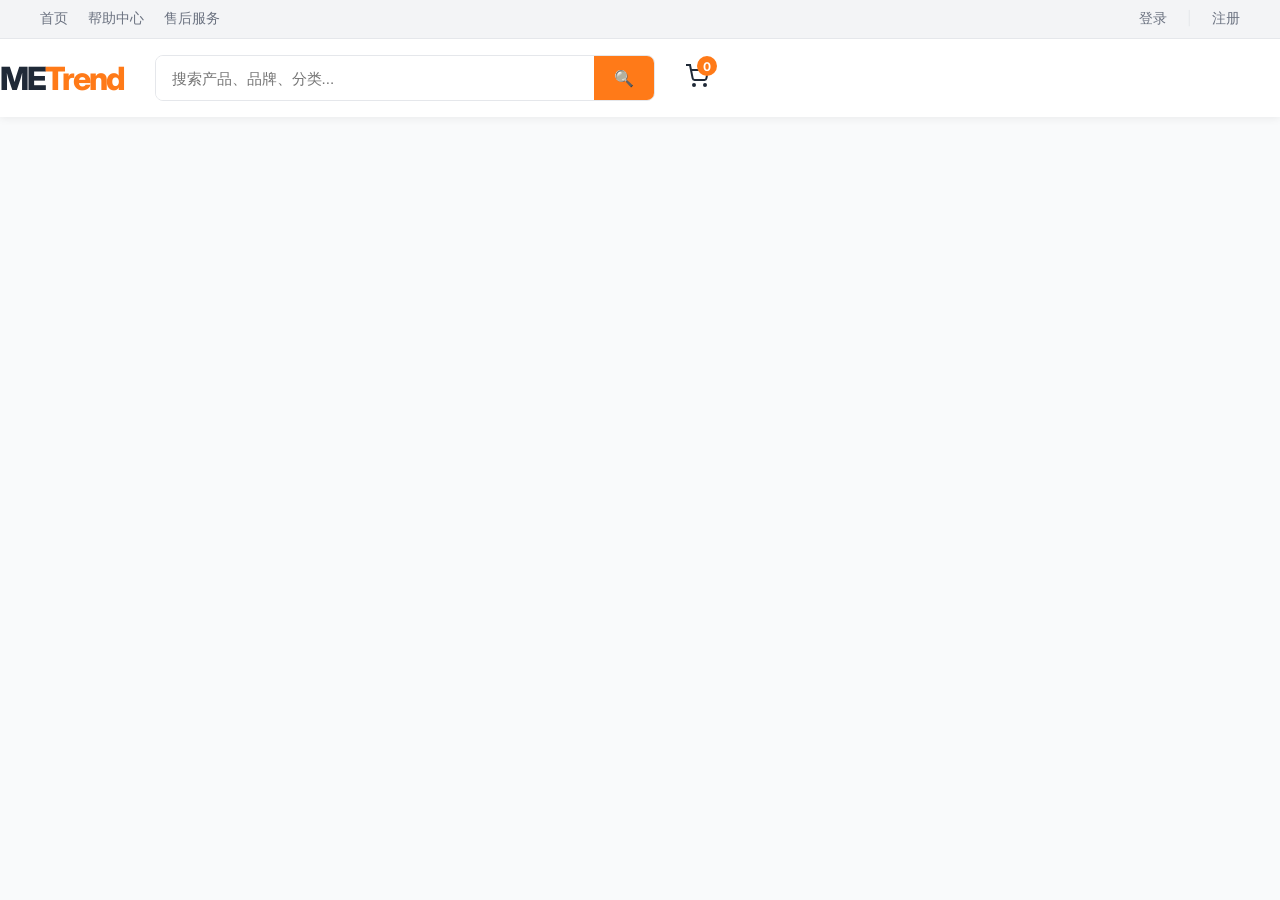
==== cart.html @ 779a7f27 "Add product detail and cart pages to upgrade the storefront experience and add navigation flow betwe" ====
<!DOCTYPE html>
<html lang="zh-CN">
  <head>
    <meta charset="UTF-8" />
    <meta name="viewport" content="width=device-width, initial-scale=1.0" />
    <title>产品详情 - METrend</title>
    <link rel="preconnect" href="https://fonts.googleapis.com" />
    <link rel="preconnect" href="https://fonts.gstatic.com" crossorigin />
    <link href="https://fonts.googleapis.com/css2?family=Inter:wght@400;500;600;700;800&display=swap" rel="stylesheet" />
    <link rel="stylesheet" href="styles.css" />
  </head>
  <body>
    <header class="header">
      <div class="header-top">
        <div class="container">
          <div class="top-links">
            <a href="index.html">首页</a>
            <a href="#">帮助中心</a>
            <a href="#">售后服务</a>
          </div>
          <div class="top-account">
            <a href="#">登录</a>
            <span class="divider">|</span>
            <a href="#">注册</a>
          </div>
        </div>
      </div>

      <div class="header-main">
        <div class="container">
          <div class="logo" onclick="window.location.href='index.html'" style="cursor:pointer;">ME<span>Trend</span></div>
          <div class="search-bar">
            <input type="text" placeholder="搜索产品、品牌、分类..." class="search-input" />
            <button class="search-btn" aria-label="搜索">🔍</button>
          </div>
          <div class="header-icons">
            <div class="icon-item" onclick="window.location.href='cart.html'">
              <svg width="24" height="24" viewBox="0 0 24 24" fill="none" stroke="currentColor">
                <circle cx="9" cy="21" r="1"></circle>
                <circle cx="20" cy="21" r="1"></circle>
                <path d="M1 1h4l2.68 13.39a2 2 0 0 0 2 1.61h9.72a2 2 0 0 0 2-1.61L23 6H6"></path>
              </svg>
              <span class="cart-count">0</span>
            </div>
          </div>
        </div>
      </div>
    </header>

    <main class="page-shell">
      <div class="container">
        <div id="product-detail"></div>
      </div>
    </main>

    <script src="script.js"></script>
  </body>
</html>
---- styles.css ----
:root {
  --primary: #ff7a18;
  --primary-dark: #ff5c00;
  --secondary: #111827;
  --text: #1f2937;
  --muted: #6b7280;
  --line: #e5e7eb;
  --bg: #f9fafb;
  --white: #ffffff;
  --shadow: 0 10px 25px rgba(0, 0, 0, 0.1);
  --shadow-sm: 0 2px 8px rgba(0, 0, 0, 0.06);
  --danger: #dc2626;
  --success: #16a34a;
}

* {
  box-sizing: border-box;
}

html {
  scroll-behavior: smooth;
}

body {
  margin: 0;
  font-family: "Inter", -apple-system, BlinkMacSystemFont, "Segoe UI", sans-serif;
  background: var(--bg);
  color: var(--text);
}

img {
  max-width: 100%;
  display: block;
}

a {
  text-decoration: none;
  color: inherit;
}

button {
  font: inherit;
  border: none;
  cursor: pointer;
}

.container {
  width: min(1200px, calc(100% - 40px));
  margin: 0 auto;
}

.header {
  background: var(--white);
  box-shadow: var(--shadow-sm);
  position: sticky;
  top: 0;
  z-index: 100;
}

.header-top {
  background: #f3f4f6;
  border-bottom: 1px solid var(--line);
  padding: 10px 0;
  font-size: 0.85rem;
}

.header-top .container {
  display: flex;
  justify-content: space-between;
  align-items: center;
}

.top-links,
.top-account {
  display: flex;
  gap: 20px;
  color: var(--muted);
}

.top-links a:hover,
.top-account a:hover {
  color: var(--primary);
}

.divider {
  color: var(--line);
}

.header-main {
  padding: 16px 0;
}

.header-main .container {
  display: flex;
  align-items: center;
  gap: 30px;
  width: 100%;
}

.logo {
  font-size: 2rem;
  font-weight: 800;
  letter-spacing: -0.06em;
  white-space: nowrap;
}

.logo span {
  color: var(--primary);
}

.search-bar {
  flex: 1;
  display: flex;
  max-width: 500px;
  border: 1px solid var(--line);
  border-radius: 8px;
  overflow: hidden;
}

.search-input {
  flex: 1;
  border: none;
  padding: 12px 16px;
  font-size: 0.95rem;
  outline: none;
}

.search-btn {
  background: var(--primary);
  color: white;
  padding: 12px 20px;
  display: flex;
  align-items: center;
  justify-content: center;
}

.search-btn:hover {
  background: var(--primary-dark);
}

.header-icons {
  display: flex;
  gap: 24px;
  color: var(--text);
}

.icon-item {
  position: relative;
  cursor: pointer;
  transition: color 0.2s;
}

.icon-item:hover {
  color: var(--primary);
}

.icon-item svg {
  width: 24px;
  height: 24px;
  stroke-width: 2;
}

.icon-item span {
  position: absolute;
  top: -8px;
  right: -8px;
  background: var(--primary);
  color: white;
  width: 20px;
  height: 20px;
  border-radius: 50%;
  display: flex;
  align-items: center;
  justify-content: center;
  font-size: 0.75rem;
  font-weight: 700;
}

.category-nav {
  background: var(--white);
  border-top: 1px solid var(--line);
  border-bottom: 1px solid var(--line);
}

.category-nav .container {
  display: flex;
  gap: 0;
}

.nav-item {
  flex: 1;
  padding: 14px 16px;
  background: none;
  color: var(--text);
  font-weight: 500;
  border: none;
  border-bottom: 3px solid transparent;
  transition: all 0.2s;
  text-align: center;
}

.nav-item:hover {
  color: var(--primary);
  background: #fafafa;
}

.nav-item.active {
  color: var(--primary);
  border-bottom-color: var(--primary);
}

.banner {
  margin: 20px 0;
}

.carousel {
  position: relative;
  width: 100%;
  height: 400px;
  border-radius: 12px;
  overflow: hidden;
  background: #000;
}

.carousel-item {
  position: absolute;
  width: 100%;
  height: 100%;
  opacity: 0;
  transition: opacity 0.5s ease;
  top: 0;
  left: 0;
}

.carousel-item.active {
  opacity: 1;
}

.carousel-item img {
  width: 100%;
  height: 100%;
  object-fit: cover;
}

.carousel-caption {
  position: absolute;
  bottom: 40px;
  left: 40px;
  color: white;
  text-shadow: 0 2px 8px rgba(0, 0, 0, 0.3);
}

.carousel-caption h2 {
  margin: 0;
  font-size: 3rem;
  font-weight: 800;
}

.carousel-caption p {
  margin: 10px 0 0;
  font-size: 1.2rem;
}

.carousel-prev,
.carousel-next {
  position: absolute;
  top: 50%;
  transform: translateY(-50%);
  width: 50px;
  height: 50px;
  border-radius: 50%;
  background: rgba(255, 255, 255, 0.3);
  color: white;
  font-size: 24px;
  display: flex;
  align-items: center;
  justify-content: center;
  transition: all 0.2s;
  z-index: 10;
}

.carousel-prev {
  left: 20px;
}

.carousel-next {
  right: 20px;
}

.carousel-prev:hover,
.carousel-next:hover {
  background: rgba(255, 255, 255, 0.5);
}

.carousel-dots {
  position: absolute;
  bottom: 20px;
  left: 50%;
  transform: translateX(-50%);
  display: flex;
  gap: 10px;
  z-index: 10;
}

.dot {
  width: 12px;
  height: 12px;
  border-radius: 50%;
  background: rgba(255, 255, 255, 0.5);
  cursor: pointer;
  transition: all 0.2s;
}

.dot.active {
  background: white;
  width: 30px;
  border-radius: 6px;
}

.flash-deal {
  padding: 40px 0;
  background: var(--white);
  margin-bottom: 20px;
  border-radius: 12px;
}

.section-header {
  display: flex;
  justify-content: space-between;
  align-items: center;
  margin-bottom: 30px;
}

.section-header h2 {
  margin: 0;
  font-size: 1.8rem;
}

.more-link {
  color: var(--primary);
  font-weight: 600;
  transition: color 0.2s;
}

.more-link:hover {
  color: var(--primary-dark);
}

.deal-grid {
  display: grid;
  grid-template-columns: repeat(auto-fit, minmax(200px, 1fr));
  gap: 16px;
}

.products {
  padding: 40px 0;
}

.products-header {
  display: flex;
  justify-content: space-between;
  align-items: center;
  margin-bottom: 30px;
  flex-wrap: wrap;
  gap: 20px;
}

.products-header h2 {
  margin: 0;
  font-size: 1.8rem;
}

.sort-options {
  display: flex;
  gap: 12px;
}

.sort-btn {
  padding: 8px 16px;
  background: var(--white);
  color: var(--text);
  border: 1px solid var(--line);
  border-radius: 6px;
  font-weight: 500;
  transition: all 0.2s;
}

.sort-btn:hover {
  color: var(--primary);
  border-color: var(--primary);
}

.sort-btn.active {
  background: var(--primary);
  color: white;
  border-color: var(--primary);
}

.product-grid {
  display: grid;
  grid-template-columns: repeat(auto-fill, minmax(240px, 1fr));
  gap: 20px;
}

.product-card {
  background: var(--white);
  border: 1px solid var(--line);
  border-radius: 12px;
  overflow: hidden;
  transition: all 0.3s;
  box-shadow: var(--shadow-sm);
}

.product-card:hover {
  transform: translateY(-8px);
  box-shadow: var(--shadow);
}

.product-image {
  position: relative;
  height: 200px;
  background: #f3f4f6;
  overflow: hidden;
}

.product-image img {
  width: 100%;
  height: 100%;
  object-fit: cover;
  transition: transform 0.3s;
}

.product-card:hover .product-image img {
  transform: scale(1.05);
}

.product-badge {
  position: absolute;
  top: 10px;
  left: 10px;
  background: var(--primary);
  color: white;
  padding: 5px 10px;
  border-radius: 4px;
  font-size: 0.75rem;
  font-weight: 700;
}

.product-info {
  padding: 14px;
}

.product-name {
  margin: 0 0 8px;
  font-size: 0.95rem;
  font-weight: 600;
  line-height: 1.4;
  color: var(--text);
  display: -webkit-box;
  -webkit-line-clamp: 2;
  -webkit-box-orient: vertical;
  overflow: hidden;
}

.product-rating {
  display: flex;
  align-items: center;
  gap: 6px;
  font-size: 0.85rem;
  color: var(--muted);
  margin-bottom: 8px;
}

.product-rating .stars {
  color: #ffa500;
}

.product-price {
  display: flex;
  align-items: baseline;
  gap: 8px;
  margin-bottom: 12px;
}

.current-price {
  font-size: 1.4rem;
  font-weight: 800;
  color: var(--primary);
}

.original-price {
  font-size: 0.85rem;
  color: var(--muted);
  text-decoration: line-through;
}

.product-stock {
  font-size: 0.8rem;
  color: var(--muted);
  margin-bottom: 12px;
}

.product-stock.low {
  color: var(--danger);
}

.product-actions {
  display: flex;
  gap: 8px;
}

.btn-cart {
  flex: 1;
  padding: 10px;
  background: var(--primary);
  color: white;
  border: none;
  border-radius: 6px;
  font-weight: 600;
  transition: all 0.2s;
  font-size: 0.9rem;
}

.btn-cart:hover {
  background: var(--primary-dark);
}

.btn-wishlist {
  width: 40px;
  height: 40px;
  background: var(--white);
  border: 1px solid var(--line);
  border-radius: 6px;
  display: flex;
  align-items: center;
  justify-content: center;
  color: var(--text);
  transition: all 0.2s;
}

.btn-wishlist:hover {
  color: var(--primary);
  border-color: var(--primary);
}

.shops {
  padding: 40px 0;
  background: var(--white);
  margin-bottom: 20px;
  border-radius: 12px;
}

.shops h2 {
  margin: 0 0 30px;
  font-size: 1.8rem;
}

.shop-grid {
  display: grid;
  grid-template-columns: repeat(auto-fit, minmax(280px, 1fr));
  gap: 24px;
}

.shop-card {
  text-align: center;
  transition: all 0.3s;
}

.shop-card:hover {
  transform: translateY(-8px);
}

.shop-card img {
  width: 100%;
  height: 200px;
  object-fit: cover;
  border-radius: 8px;
  margin-bottom: 16px;
}

.shop-card h3 {
  margin: 0 0 8px;
  font-size: 1.2rem;
}

.shop-card p {
  margin: 0 0 16px;
  color: var(--muted);
  font-size: 0.9rem;
}

.shop-btn {
  padding: 10px 24px;
  background: var(--primary);
  color: white;
  border-radius: 6px;
  font-weight: 600;
  transition: all 0.2s;
}

.shop-btn:hover {
  background: var(--primary-dark);
}

.footer {
  background: var(--secondary);
  color: #d1d5db;
  padding: 40px 0 20px;
  margin-top: 40px;
}

.footer-content {
  display: grid;
  grid-template-columns: repeat(auto-fit, minmax(240px, 1fr));
  gap: 30px;
  margin-bottom: 30px;
}

.footer-col h4 {
  color: white;
  margin: 0 0 16px;
  font-size: 0.95rem;
}

.footer-col ul {
  list-style: none;
  padding: 0;
  margin: 0;
}

.footer-col li {
  margin-bottom: 10px;
}

.footer-col a {
  color: #d1d5db;
  transition: color 0.2s;
}

.footer-col a:hover {
  color: var(--primary);
}

.footer-col p {
  margin: 10px 0;
  line-height: 1.6;
}

.footer-bottom {
  text-align: center;
  padding-top: 20px;
  border-top: 1px solid #374151;
  color: #9ca3af;
  font-size: 0.85rem;
}

.cart-popup {
  position: fixed;
  bottom: -200px;
  right: 20px;
  background: var(--white);
  border: 1px solid var(--line);
  border-radius: 8px;
  padding: 20px;
  box-shadow: var(--shadow);
  z-index: 1000;
  transition: bottom 0.3s ease;
  max-width: 300px;
}

.cart-popup.show {
  bottom: 20px;
}

.popup-content h3 {
  margin: 0 0 10px;
  color: var(--primary);
}

.popup-content p {
  margin: 0 0 16px;
  color: var(--muted);
  font-size: 0.9rem;
}

.popup-close {
  width: 100%;
  padding: 10px;
  background: var(--bg);
  color: var(--text);
  border: 1px solid var(--line);
  border-radius: 6px;
  font-weight: 600;
}

.page-shell {
  padding: 40px 0;
}

.product-detail {
  display: grid;
  grid-template-columns: 1.1fr 0.9fr;
  gap: 36px;
  background: var(--white);
  border: 1px solid var(--line);
  padding: 24px;
  border-radius: 18px;
  box-shadow: var(--shadow-sm);
}

.detail-image-large {
  width: 100%;
  height: 500px;
  object-fit: cover;
  border-radius: 14px;
}

.detail-info h1 {
  margin: 0 0 12px;
  font-size: clamp(2rem, 3vw, 2.8rem);
}

.detail-badge {
  display: inline-block;
  padding: 6px 10px;
  background: rgba(255, 122, 24, 0.1);
  color: var(--primary-dark);
  border-radius: 999px;
  font-weight: 700;
  margin-bottom: 12px;
}

.detail-rating {
  display: flex;
  gap: 12px;
  align-items: center;
  color: var(--muted);
  margin-bottom: 18px;
}

.detail-rating .stars {
  color: #ffa500;
}

.detail-price {
  display: flex;
  align-items: baseline;
  gap: 14px;
  margin-bottom: 18px;
}

.detail-price .current {
  color: var(--primary);
  font-size: 2.6rem;
  font-weight: 800;
}

.detail-price .original {
  color: var(--muted);
  text-decoration: line-through;
  font-size: 1.2rem;
}

.detail-desc {
  color: var(--muted);
  line-height: 1.8;
  margin-bottom: 20px;
}

.detail-features {
  list-style: none;
  padding: 0;
  margin: 0 0 22px;
  display: grid;
  gap: 8px;
}

.detail-features li::before {
  content: "✓";
  color: var(--success);
  font-weight: 800;
  margin-right: 8px;
}

.detail-actions {
  display: flex;
  gap: 12px;
  margin-bottom: 20px;
}

.primary-btn,
.secondary-btn {
  padding: 14px 22px;
  border-radius: 10px;
  font-weight: 700;
}

.primary-btn {
  background: var(--primary);
  color: white;
}

.primary-btn:hover {
  background: var(--primary-dark);
}

.secondary-btn {
  background: white;
  border: 1px solid var(--line);
  color: var(--text);
}

.detail-meta {
  display: grid;
  grid-template-columns: repeat(3, minmax(0, 1fr));
  gap: 12px;
  margin-top: 18px;
}

.meta-box {
  background: #f8fafc;
  border: 1px solid var(--line);
  border-radius: 10px;
  padding: 12px;
}

.meta-box strong {
  display: block;
  margin-bottom: 4px;
}

.cart-page {
  max-width: 960px;
  margin: 40px auto;
  background: var(--white);
  border: 1px solid var(--line);
  border-radius: 18px;
  padding: 24px;
  box-shadow: var(--shadow-sm);
}

.cart-header {
  display: flex;
  justify-content: space-between;
  align-items: center;
  margin-bottom: 18px;
}

.cart-list {
  display: grid;
  gap: 14px;
}

.cart-item {
  display: grid;
  grid-template-columns: 110px 1fr auto auto;
  align-items: center;
  gap: 16px;
  border: 1px solid var(--line);
  border-radius: 12px;
  padding: 12px;
}

.cart-item img {
  width: 110px;
  height: 110px;
  object-fit: cover;
  border-radius: 12px;
}

.cart-item h3 {
  margin: 0 0 6px;
}

.cart-item p {
  margin: 0;
  color: var(--muted);
}

.qty-box {
  display: flex;
  align-items: center;
  gap: 8px;
}

.qty-box button {
  width: 28px;
  height: 28px;
  border: 1px solid var(--line);
  border-radius: 6px;
  background: white;
}

.cart-summary {
  margin-top: 24px;
  border-top: 1px solid var(--line);
  padding-top: 20px;
  display: flex;
  justify-content: space-between;
  align-items: center;
  gap: 16px;
  flex-wrap: wrap;
}

.total-price {
  font-size: 2rem;
  font-weight: 800;
  color: var(--primary);
}

.empty-cart {
  text-align: center;
  padding: 40px 0;
  color: var(--muted);
}

@media (max-width: 900px) {
  .product-detail {
    grid-template-columns: 1fr;
  }

  .detail-image-large {
    height: 360px;
  }
}

@media (max-width: 768px) {
  .header-main .container {
    gap: 12px;
  }

  .search-bar {
    max-width: none;
  }

  .category-nav .container {
    overflow-x: auto;
    flex-wrap: nowrap;
  }

  .carousel {
    height: 250px;
  }

  .carousel-caption h2 {
    font-size: 1.8rem;
  }

  .product-grid {
    grid-template-columns: repeat(auto-fill, minmax(160px, 1fr));
    gap: 12px;
  }

  .shop-grid {
    grid-template-columns: 1fr;
  }

  .footer-content {
    grid-template-columns: 1fr 1fr;
  }
}

@media (max-width: 480px) {
  .top-links,
  .top-account {
    display: none;
  }

  .header-main .container {
    flex-direction: column;
    gap: 12px;
  }

  .search-bar {
    order: 3;
    width: 100%;
  }

  .carousel {
    height: 200px;
  }

  .carousel-caption {
    bottom: 20px;
    left: 20px;
  }

  .carousel-caption h2 {
    font-size: 1.2rem;
  }

  .product-grid {
    grid-template-columns: repeat(2, 1fr);
  }

  .cart-item {
    grid-template-columns: 1fr;
    text-align: center;
  }

  .cart-item img {
    margin: 0 auto;
  }
}
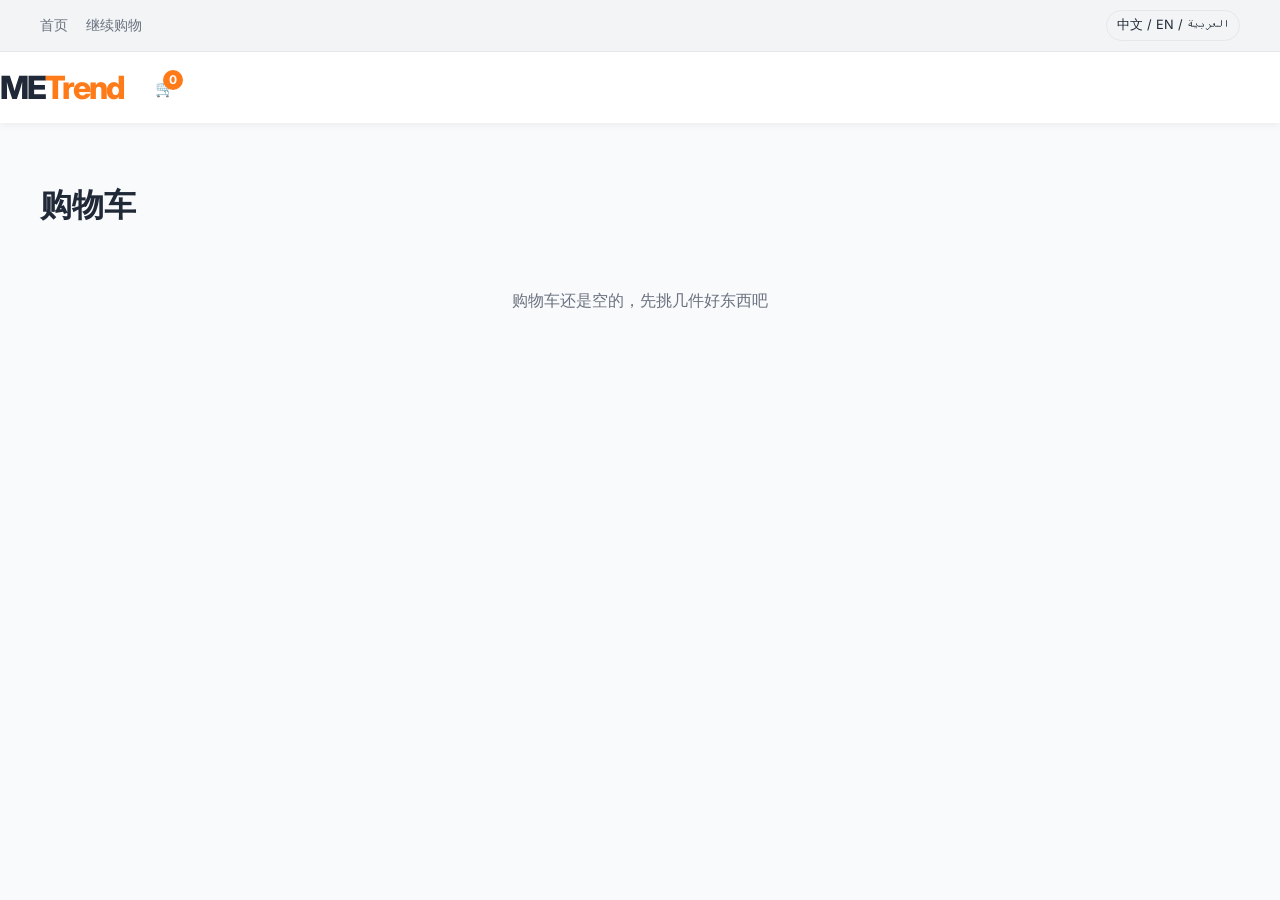
==== commit 93b573f1: "Improve Middle East storefront experience" ====
--- a/cart.html
+++ b/cart.html
@@ -3,7 +3,8 @@
   <head>
     <meta charset="UTF-8" />
     <meta name="viewport" content="width=device-width, initial-scale=1.0" />
-    <title>产品详情 - METrend</title>
+    <meta name="description" content="查看 METrend 购物车中的商品。" />
+    <title>购物车 - METrend</title>
     <link rel="preconnect" href="https://fonts.googleapis.com" />
     <link rel="preconnect" href="https://fonts.gstatic.com" crossorigin />
     <link href="https://fonts.googleapis.com/css2?family=Inter:wght@400;500;600;700;800&display=swap" rel="stylesheet" />
@@ -11,48 +12,19 @@
   </head>
   <body>
     <header class="header">
-      <div class="header-top">
-        <div class="container">
-          <div class="top-links">
-            <a href="index.html">首页</a>
-            <a href="#">帮助中心</a>
-            <a href="#">售后服务</a>
-          </div>
-          <div class="top-account">
-            <a href="#">登录</a>
-            <span class="divider">|</span>
-            <a href="#">注册</a>
-          </div>
-        </div>
-      </div>
-
-      <div class="header-main">
-        <div class="container">
-          <div class="logo" onclick="window.location.href='index.html'" style="cursor:pointer;">ME<span>Trend</span></div>
-          <div class="search-bar">
-            <input type="text" placeholder="搜索产品、品牌、分类..." class="search-input" />
-            <button class="search-btn" aria-label="搜索">🔍</button>
-          </div>
-          <div class="header-icons">
-            <div class="icon-item" onclick="window.location.href='cart.html'">
-              <svg width="24" height="24" viewBox="0 0 24 24" fill="none" stroke="currentColor">
-                <circle cx="9" cy="21" r="1"></circle>
-                <circle cx="20" cy="21" r="1"></circle>
-                <path d="M1 1h4l2.68 13.39a2 2 0 0 0 2 1.61h9.72a2 2 0 0 0 2-1.61L23 6H6"></path>
-              </svg>
-              <span class="cart-count">0</span>
-            </div>
-          </div>
-        </div>
-      </div>
+      <div class="header-top"><div class="container">
+        <div class="top-links"><a href="index.html">首页</a><a href="index.html#products">继续购物</a></div>
+        <div class="top-account"><button class="lang-btn" onclick="toggleLanguage()" aria-label="切换语言">中文 / EN / العربية</button></div>
+      </div></div>
+      <div class="header-main"><div class="container">
+        <a class="logo" href="index.html">ME<span>Trend</span></a>
+        <a class="icon-item cart-link" href="cart.html" aria-label="购物车">🛒 <span class="cart-count">0</span></a>
+      </div></div>
     </header>
-
-    <main class="page-shell">
-      <div class="container">
-        <div id="product-detail"></div>
-      </div>
-    </main>
-
+    <main class="page-shell"><div class="container">
+      <h1 data-i18n="cartTitle">购物车</h1>
+      <div id="cart-root"></div>
+    </div></main>
     <script src="script.js"></script>
   </body>
 </html>
--- a/styles.css
+++ b/styles.css
@@ -13,41 +13,18 @@
   --success: #16a34a;
 }
 
-* {
-  box-sizing: border-box;
-}
-
-html {
-  scroll-behavior: smooth;
-}
-
+* { box-sizing: border-box; }
+html { scroll-behavior: smooth; }
 body {
   margin: 0;
   font-family: "Inter", -apple-system, BlinkMacSystemFont, "Segoe UI", sans-serif;
   background: var(--bg);
   color: var(--text);
 }
-
-img {
-  max-width: 100%;
-  display: block;
-}
-
-a {
-  text-decoration: none;
-  color: inherit;
-}
-
-button {
-  font: inherit;
-  border: none;
-  cursor: pointer;
-}
-
-.container {
-  width: min(1200px, calc(100% - 40px));
-  margin: 0 auto;
-}
+img { max-width: 100%; display: block; }
+a { text-decoration: none; color: inherit; }
+button { font: inherit; border: none; cursor: pointer; }
+.container { width: min(1200px, calc(100% - 40px)); margin: 0 auto; }
 
 .header {
   background: var(--white);
@@ -56,58 +33,48 @@
   top: 0;
   z-index: 100;
 }
-
 .header-top {
   background: #f3f4f6;
   border-bottom: 1px solid var(--line);
   padding: 10px 0;
   font-size: 0.85rem;
 }
-
 .header-top .container {
   display: flex;
   justify-content: space-between;
   align-items: center;
 }
-
-.top-links,
-.top-account {
-  display: flex;
-  gap: 20px;
-  color: var(--muted);
-}
-
-.top-links a:hover,
-.top-account a:hover {
-  color: var(--primary);
-}
-
-.divider {
-  color: var(--line);
-}
-
-.header-main {
-  padding: 16px 0;
-}
-
+.top-links, .top-account {
+  display: flex;
+  gap: 18px;
+  color: var(--muted);
+  align-items: center;
+}
+.top-links a:hover, .top-account a:hover { color: var(--primary); }
+.divider { color: var(--line); }
+.lang-btn {
+  background: transparent;
+  border: 1px solid var(--line);
+  color: var(--text);
+  border-radius: 999px;
+  padding: 6px 10px;
+  font-size: 0.8rem;
+}
+
+.header-main { padding: 16px 0; }
 .header-main .container {
   display: flex;
   align-items: center;
   gap: 30px;
   width: 100%;
 }
-
 .logo {
   font-size: 2rem;
   font-weight: 800;
   letter-spacing: -0.06em;
   white-space: nowrap;
 }
-
-.logo span {
-  color: var(--primary);
-}
-
+.logo span { color: var(--primary); }
 .search-bar {
   flex: 1;
   display: flex;
@@ -116,7 +83,6 @@
   border-radius: 8px;
   overflow: hidden;
 }
-
 .search-input {
   flex: 1;
   border: none;
@@ -124,7 +90,6 @@
   font-size: 0.95rem;
   outline: none;
 }
-
 .search-btn {
   background: var(--primary);
   color: white;
@@ -133,33 +98,20 @@
   align-items: center;
   justify-content: center;
 }
-
-.search-btn:hover {
-  background: var(--primary-dark);
-}
-
-.header-icons {
-  display: flex;
-  gap: 24px;
-  color: var(--text);
-}
-
+.search-btn:hover { background: var(--primary-dark); }
+
+.header-icons { display: flex; gap: 24px; color: var(--text); }
 .icon-item {
   position: relative;
   cursor: pointer;
   transition: color 0.2s;
 }
-
-.icon-item:hover {
-  color: var(--primary);
-}
-
+.icon-item:hover { color: var(--primary); }
 .icon-item svg {
   width: 24px;
   height: 24px;
   stroke-width: 2;
 }
-
 .icon-item span {
   position: absolute;
   top: -8px;
@@ -181,12 +133,7 @@
   border-top: 1px solid var(--line);
   border-bottom: 1px solid var(--line);
 }
-
-.category-nav .container {
-  display: flex;
-  gap: 0;
-}
-
+.category-nav .container { display: flex; gap: 0; }
 .nav-item {
   flex: 1;
   padding: 14px 16px;
@@ -198,21 +145,13 @@
   transition: all 0.2s;
   text-align: center;
 }
-
-.nav-item:hover {
-  color: var(--primary);
-  background: #fafafa;
-}
-
+.nav-item:hover { color: var(--primary); background: #fafafa; }
 .nav-item.active {
   color: var(--primary);
   border-bottom-color: var(--primary);
 }
 
-.banner {
-  margin: 20px 0;
-}
-
+.banner { margin: 20px 0; }
 .carousel {
   position: relative;
   width: 100%;
@@ -221,7 +160,6 @@
   overflow: hidden;
   background: #000;
 }
-
 .carousel-item {
   position: absolute;
   width: 100%;
@@ -231,45 +169,29 @@
   top: 0;
   left: 0;
 }
-
-.carousel-item.active {
-  opacity: 1;
-}
-
+.carousel-item.active { opacity: 1; }
 .carousel-item img {
   width: 100%;
   height: 100%;
   object-fit: cover;
 }
-
 .carousel-caption {
   position: absolute;
   bottom: 40px;
   left: 40px;
   color: white;
-  text-shadow: 0 2px 8px rgba(0, 0, 0, 0.3);
-}
-
-.carousel-caption h2 {
-  margin: 0;
-  font-size: 3rem;
-  font-weight: 800;
-}
-
-.carousel-caption p {
-  margin: 10px 0 0;
-  font-size: 1.2rem;
-}
-
-.carousel-prev,
-.carousel-next {
+  text-shadow: 0 2px 8px rgba(0,0,0,0.3);
+}
+.carousel-caption h2 { margin: 0; font-size: 3rem; font-weight: 800; }
+.carousel-caption p { margin: 10px 0 0; font-size: 1.2rem; }
+.carousel-prev, .carousel-next {
   position: absolute;
   top: 50%;
   transform: translateY(-50%);
   width: 50px;
   height: 50px;
   border-radius: 50%;
-  background: rgba(255, 255, 255, 0.3);
+  background: rgba(255,255,255,0.3);
   color: white;
   font-size: 24px;
   display: flex;
@@ -278,20 +200,9 @@
   transition: all 0.2s;
   z-index: 10;
 }
-
-.carousel-prev {
-  left: 20px;
-}
-
-.carousel-next {
-  right: 20px;
-}
-
-.carousel-prev:hover,
-.carousel-next:hover {
-  background: rgba(255, 255, 255, 0.5);
-}
-
+.carousel-prev { left: 20px; }
+.carousel-next { right: 20px; }
+.carousel-prev:hover, .carousel-next:hover { background: rgba(255,255,255,0.5); }
 .carousel-dots {
   position: absolute;
   bottom: 20px;
@@ -301,61 +212,37 @@
   gap: 10px;
   z-index: 10;
 }
-
 .dot {
   width: 12px;
   height: 12px;
   border-radius: 50%;
-  background: rgba(255, 255, 255, 0.5);
+  background: rgba(255,255,255,0.5);
   cursor: pointer;
   transition: all 0.2s;
 }
-
 .dot.active {
   background: white;
   width: 30px;
   border-radius: 6px;
 }
 
-.flash-deal {
-  padding: 40px 0;
-  background: var(--white);
-  margin-bottom: 20px;
-  border-radius: 12px;
-}
-
+.flash-deal { padding: 40px 0; background: var(--white); margin-bottom: 20px; border-radius: 12px; }
 .section-header {
   display: flex;
   justify-content: space-between;
   align-items: center;
   margin-bottom: 30px;
 }
-
-.section-header h2 {
-  margin: 0;
-  font-size: 1.8rem;
-}
-
-.more-link {
-  color: var(--primary);
-  font-weight: 600;
-  transition: color 0.2s;
-}
-
-.more-link:hover {
-  color: var(--primary-dark);
-}
-
+.section-header h2 { margin: 0; font-size: 1.8rem; }
+.more-link { color: var(--primary); font-weight: 600; }
+.more-link:hover { color: var(--primary-dark); }
 .deal-grid {
   display: grid;
   grid-template-columns: repeat(auto-fit, minmax(200px, 1fr));
   gap: 16px;
 }
 
-.products {
-  padding: 40px 0;
-}
-
+.products { padding: 40px 0; }
 .products-header {
   display: flex;
   justify-content: space-between;
@@ -364,17 +251,8 @@
   flex-wrap: wrap;
   gap: 20px;
 }
-
-.products-header h2 {
-  margin: 0;
-  font-size: 1.8rem;
-}
-
-.sort-options {
-  display: flex;
-  gap: 12px;
-}
-
+.products-header h2 { margin: 0; font-size: 1.8rem; }
+.sort-options { display: flex; gap: 12px; }
 .sort-btn {
   padding: 8px 16px;
   background: var(--white);
@@ -382,14 +260,8 @@
   border: 1px solid var(--line);
   border-radius: 6px;
   font-weight: 500;
-  transition: all 0.2s;
-}
-
-.sort-btn:hover {
-  color: var(--primary);
-  border-color: var(--primary);
-}
-
+}
+.sort-btn:hover { color: var(--primary); border-color: var(--primary); }
 .sort-btn.active {
   background: var(--primary);
   color: white;
@@ -401,7 +273,6 @@
   grid-template-columns: repeat(auto-fill, minmax(240px, 1fr));
   gap: 20px;
 }
-
 .product-card {
   background: var(--white);
   border: 1px solid var(--line);
@@ -410,30 +281,23 @@
   transition: all 0.3s;
   box-shadow: var(--shadow-sm);
 }
-
 .product-card:hover {
   transform: translateY(-8px);
   box-shadow: var(--shadow);
 }
-
 .product-image {
   position: relative;
   height: 200px;
   background: #f3f4f6;
   overflow: hidden;
 }
-
 .product-image img {
   width: 100%;
   height: 100%;
   object-fit: cover;
   transition: transform 0.3s;
 }
-
-.product-card:hover .product-image img {
-  transform: scale(1.05);
-}
-
+.product-card:hover .product-image img { transform: scale(1.05); }
 .product-badge {
   position: absolute;
   top: 10px;
@@ -445,11 +309,7 @@
   font-size: 0.75rem;
   font-weight: 700;
 }
-
-.product-info {
-  padding: 14px;
-}
-
+.product-info { padding: 14px; }
 .product-name {
   margin: 0 0 8px;
   font-size: 0.95rem;
@@ -461,7 +321,6 @@
   -webkit-box-orient: vertical;
   overflow: hidden;
 }
-
 .product-rating {
   display: flex;
   align-items: center;
@@ -470,45 +329,30 @@
   color: var(--muted);
   margin-bottom: 8px;
 }
-
-.product-rating .stars {
-  color: #ffa500;
-}
-
+.product-rating .stars { color: #ffa500; }
 .product-price {
   display: flex;
   align-items: baseline;
   gap: 8px;
   margin-bottom: 12px;
 }
-
 .current-price {
   font-size: 1.4rem;
   font-weight: 800;
   color: var(--primary);
 }
-
 .original-price {
   font-size: 0.85rem;
   color: var(--muted);
   text-decoration: line-through;
 }
-
 .product-stock {
   font-size: 0.8rem;
   color: var(--muted);
   margin-bottom: 12px;
 }
-
-.product-stock.low {
-  color: var(--danger);
-}
-
-.product-actions {
-  display: flex;
-  gap: 8px;
-}
-
+.product-stock.low { color: var(--danger); }
+.product-actions { display: flex; gap: 8px; }
 .btn-cart {
   flex: 1;
   padding: 10px;
@@ -520,11 +364,7 @@
   transition: all 0.2s;
   font-size: 0.9rem;
 }
-
-.btn-cart:hover {
-  background: var(--primary-dark);
-}
-
+.btn-cart:hover { background: var(--primary-dark); }
 .btn-wishlist {
   width: 40px;
   height: 40px;
@@ -535,13 +375,8 @@
   align-items: center;
   justify-content: center;
   color: var(--text);
-  transition: all 0.2s;
-}
-
-.btn-wishlist:hover {
-  color: var(--primary);
-  border-color: var(--primary);
-}
+}
+.btn-wishlist:hover { color: var(--primary); border-color: var(--primary); }
 
 .shops {
   padding: 40px 0;
@@ -549,27 +384,17 @@
   margin-bottom: 20px;
   border-radius: 12px;
 }
-
-.shops h2 {
-  margin: 0 0 30px;
-  font-size: 1.8rem;
-}
-
+.shops h2 { margin: 0 0 30px; font-size: 1.8rem; }
 .shop-grid {
   display: grid;
   grid-template-columns: repeat(auto-fit, minmax(280px, 1fr));
   gap: 24px;
 }
-
 .shop-card {
   text-align: center;
   transition: all 0.3s;
 }
-
-.shop-card:hover {
-  transform: translateY(-8px);
-}
-
+.shop-card:hover { transform: translateY(-8px); }
 .shop-card img {
   width: 100%;
   height: 200px;
@@ -577,30 +402,16 @@
   border-radius: 8px;
   margin-bottom: 16px;
 }
-
-.shop-card h3 {
-  margin: 0 0 8px;
-  font-size: 1.2rem;
-}
-
-.shop-card p {
-  margin: 0 0 16px;
-  color: var(--muted);
-  font-size: 0.9rem;
-}
-
+.shop-card h3 { margin: 0 0 8px; font-size: 1.2rem; }
+.shop-card p { margin: 0 0 16px; color: var(--muted); font-size: 0.9rem; }
 .shop-btn {
   padding: 10px 24px;
   background: var(--primary);
   color: white;
   border-radius: 6px;
   font-weight: 600;
-  transition: all 0.2s;
-}
-
-.shop-btn:hover {
-  background: var(--primary-dark);
-}
+}
+.shop-btn:hover { background: var(--primary-dark); }
 
 .footer {
   background: var(--secondary);
@@ -608,44 +419,18 @@
   padding: 40px 0 20px;
   margin-top: 40px;
 }
-
 .footer-content {
   display: grid;
   grid-template-columns: repeat(auto-fit, minmax(240px, 1fr));
   gap: 30px;
   margin-bottom: 30px;
 }
-
-.footer-col h4 {
-  color: white;
-  margin: 0 0 16px;
-  font-size: 0.95rem;
-}
-
-.footer-col ul {
-  list-style: none;
-  padding: 0;
-  margin: 0;
-}
-
-.footer-col li {
-  margin-bottom: 10px;
-}
-
-.footer-col a {
-  color: #d1d5db;
-  transition: color 0.2s;
-}
-
-.footer-col a:hover {
-  color: var(--primary);
-}
-
-.footer-col p {
-  margin: 10px 0;
-  line-height: 1.6;
-}
-
+.footer-col h4 { color: white; margin: 0 0 16px; font-size: 0.95rem; }
+.footer-col ul { list-style: none; padding: 0; margin: 0; }
+.footer-col li { margin-bottom: 10px; }
+.footer-col a { color: #d1d5db; }
+.footer-col a:hover { color: var(--primary); }
+.footer-col p { margin: 10px 0; line-height: 1.6; }
 .footer-bottom {
   text-align: center;
   padding-top: 20px;
@@ -667,22 +452,9 @@
   transition: bottom 0.3s ease;
   max-width: 300px;
 }
-
-.cart-popup.show {
-  bottom: 20px;
-}
-
-.popup-content h3 {
-  margin: 0 0 10px;
-  color: var(--primary);
-}
-
-.popup-content p {
-  margin: 0 0 16px;
-  color: var(--muted);
-  font-size: 0.9rem;
-}
-
+.cart-popup.show { bottom: 20px; }
+.popup-content h3 { margin: 0 0 10px; color: var(--primary); }
+.popup-content p { margin: 0 0 16px; color: var(--muted); font-size: 0.9rem; }
 .popup-close {
   width: 100%;
   padding: 10px;
@@ -693,11 +465,8 @@
   font-weight: 600;
 }
 
-.page-shell {
-  padding: 40px 0;
-}
-
-.product-detail {
+.page-shell { padding: 40px 0; }
+.product-detail-card {
   display: grid;
   grid-template-columns: 1.1fr 0.9fr;
   gap: 36px;
@@ -707,29 +476,22 @@
   border-radius: 18px;
   box-shadow: var(--shadow-sm);
 }
-
 .detail-image-large {
   width: 100%;
   height: 500px;
   object-fit: cover;
   border-radius: 14px;
 }
-
-.detail-info h1 {
-  margin: 0 0 12px;
-  font-size: clamp(2rem, 3vw, 2.8rem);
-}
-
+.detail-info h1 { margin: 0 0 12px; font-size: clamp(2rem, 3vw, 2.8rem); }
 .detail-badge {
   display: inline-block;
   padding: 6px 10px;
-  background: rgba(255, 122, 24, 0.1);
+  background: rgba(255,122,24,0.1);
   color: var(--primary-dark);
   border-radius: 999px;
   font-weight: 700;
   margin-bottom: 12px;
 }
-
 .detail-rating {
   display: flex;
   gap: 12px;
@@ -737,36 +499,28 @@
   color: var(--muted);
   margin-bottom: 18px;
 }
-
-.detail-rating .stars {
-  color: #ffa500;
-}
-
+.detail-rating .stars { color: #ffa500; }
 .detail-price {
   display: flex;
   align-items: baseline;
   gap: 14px;
   margin-bottom: 18px;
 }
-
 .detail-price .current {
   color: var(--primary);
   font-size: 2.6rem;
   font-weight: 800;
 }
-
 .detail-price .original {
   color: var(--muted);
   text-decoration: line-through;
   font-size: 1.2rem;
 }
-
 .detail-desc {
   color: var(--muted);
   line-height: 1.8;
   margin-bottom: 20px;
 }
-
 .detail-features {
   list-style: none;
   padding: 0;
@@ -774,60 +528,45 @@
   display: grid;
   gap: 8px;
 }
-
 .detail-features li::before {
   content: "✓";
   color: var(--success);
   font-weight: 800;
   margin-right: 8px;
 }
-
 .detail-actions {
   display: flex;
   gap: 12px;
   margin-bottom: 20px;
 }
-
-.primary-btn,
-.secondary-btn {
+.primary-btn, .secondary-btn {
   padding: 14px 22px;
   border-radius: 10px;
   font-weight: 700;
 }
-
 .primary-btn {
   background: var(--primary);
   color: white;
 }
-
-.primary-btn:hover {
-  background: var(--primary-dark);
-}
-
+.primary-btn:hover { background: var(--primary-dark); }
 .secondary-btn {
   background: white;
   border: 1px solid var(--line);
   color: var(--text);
 }
-
 .detail-meta {
   display: grid;
-  grid-template-columns: repeat(3, minmax(0, 1fr));
+  grid-template-columns: repeat(3, minmax(0,1fr));
   gap: 12px;
   margin-top: 18px;
 }
-
 .meta-box {
   background: #f8fafc;
   border: 1px solid var(--line);
   border-radius: 10px;
   padding: 12px;
 }
-
-.meta-box strong {
-  display: block;
-  margin-bottom: 4px;
-}
+.meta-box strong { display: block; margin-bottom: 4px; }
 
 .cart-page {
   max-width: 960px;
@@ -838,19 +577,13 @@
   padding: 24px;
   box-shadow: var(--shadow-sm);
 }
-
 .cart-header {
   display: flex;
   justify-content: space-between;
   align-items: center;
   margin-bottom: 18px;
 }
-
-.cart-list {
-  display: grid;
-  gap: 14px;
-}
-
+.cart-list { display: grid; gap: 14px; }
 .cart-item {
   display: grid;
   grid-template-columns: 110px 1fr auto auto;
@@ -860,29 +593,19 @@
   border-radius: 12px;
   padding: 12px;
 }
-
 .cart-item img {
   width: 110px;
   height: 110px;
   object-fit: cover;
   border-radius: 12px;
 }
-
-.cart-item h3 {
-  margin: 0 0 6px;
-}
-
-.cart-item p {
-  margin: 0;
-  color: var(--muted);
-}
-
+.cart-item h3 { margin: 0 0 6px; }
+.cart-item p { margin: 0; color: var(--muted); }
 .qty-box {
   display: flex;
   align-items: center;
   gap: 8px;
 }
-
 .qty-box button {
   width: 28px;
   height: 28px;
@@ -890,7 +613,6 @@
   border-radius: 6px;
   background: white;
 }
-
 .cart-summary {
   margin-top: 24px;
   border-top: 1px solid var(--line);
@@ -901,104 +623,53 @@
   gap: 16px;
   flex-wrap: wrap;
 }
-
 .total-price {
   font-size: 2rem;
   font-weight: 800;
   color: var(--primary);
 }
-
 .empty-cart {
   text-align: center;
   padding: 40px 0;
   color: var(--muted);
 }
+.empty-results { grid-column: 1 / -1; padding: 32px; text-align: center; color: var(--muted); }
+.checkout-link { display: inline-flex; align-items: center; justify-content: center; text-decoration: none; }
+.checkout-note { color: var(--muted); font-size: 0.9rem; line-height: 1.6; }
+html[dir="rtl"] body { font-family: Tahoma, Arial, sans-serif; }
+html[dir="rtl"] .carousel-caption { left: auto; right: 40px; text-align: right; }
+html[dir="rtl"] .carousel-prev { left: auto; right: 20px; }
+html[dir="rtl"] .carousel-next { right: auto; left: 20px; }
+html[dir="rtl"] .icon-item span { right: auto; left: -8px; }
+html[dir="rtl"] .cart-item, html[dir="rtl"] .cart-summary { direction: rtl; }
 
 @media (max-width: 900px) {
-  .product-detail {
-    grid-template-columns: 1fr;
-  }
-
-  .detail-image-large {
-    height: 360px;
-  }
-}
-
+  .product-detail-card { grid-template-columns: 1fr; }
+  .detail-image-large { height: 360px; }
+}
 @media (max-width: 768px) {
-  .header-main .container {
-    gap: 12px;
-  }
-
-  .search-bar {
-    max-width: none;
-  }
-
-  .category-nav .container {
-    overflow-x: auto;
-    flex-wrap: nowrap;
-  }
-
-  .carousel {
-    height: 250px;
-  }
-
-  .carousel-caption h2 {
-    font-size: 1.8rem;
-  }
-
-  .product-grid {
-    grid-template-columns: repeat(auto-fill, minmax(160px, 1fr));
-    gap: 12px;
-  }
-
-  .shop-grid {
-    grid-template-columns: 1fr;
-  }
-
-  .footer-content {
-    grid-template-columns: 1fr 1fr;
-  }
-}
-
+  .header-main .container { gap: 12px; }
+  .search-bar { max-width: none; }
+  .category-nav .container { display: grid; grid-auto-flow: column; grid-auto-columns: max-content; overflow-x: auto; }
+  .category-nav .container .nav-item { width: auto; min-width: 72px; white-space: nowrap; }
+  .carousel { height: 250px; }
+  .carousel-caption h2 { font-size: 1.8rem; }
+  .product-grid { grid-template-columns: repeat(auto-fill, minmax(160px, 1fr)); gap:12px; }
+  .shop-grid { grid-template-columns:1fr; }
+  .footer-content { grid-template-columns:1fr 1fr; }
+}
 @media (max-width: 480px) {
-  .top-links,
-  .top-account {
-    display: none;
-  }
-
-  .header-main .container {
-    flex-direction: column;
-    gap: 12px;
-  }
-
-  .search-bar {
-    order: 3;
-    width: 100%;
-  }
-
-  .carousel {
-    height: 200px;
-  }
-
-  .carousel-caption {
-    bottom: 20px;
-    left: 20px;
-  }
-
-  .carousel-caption h2 {
-    font-size: 1.2rem;
-  }
-
-  .product-grid {
-    grid-template-columns: repeat(2, 1fr);
-  }
-
-  .cart-item {
-    grid-template-columns: 1fr;
-    text-align: center;
-  }
-
-  .cart-item img {
-    margin: 0 auto;
-  }
-}
+  .top-links { display: none; }
+  .header-top .container { justify-content: flex-end; }
+  .top-account a, .top-account .divider { display: none; }
+  .top-account { display: flex; }
+  .header-main .container { flex-direction: column; gap: 12px; }
+  .search-bar { order: 3; width: 100%; }
+  .carousel { height: 200px; }
+  .carousel-caption { bottom: 20px; left: 20px; }
+  html[dir="rtl"] .carousel-caption { left: auto; right: 20px; }
+  .carousel-caption h2 { font-size: 1.2rem; }
+  .product-grid { grid-template-columns: repeat(2, 1fr); }
+  .cart-item { grid-template-columns: 1fr; text-align: center; }
+  .cart-item img { margin: 0 auto; }
+}
